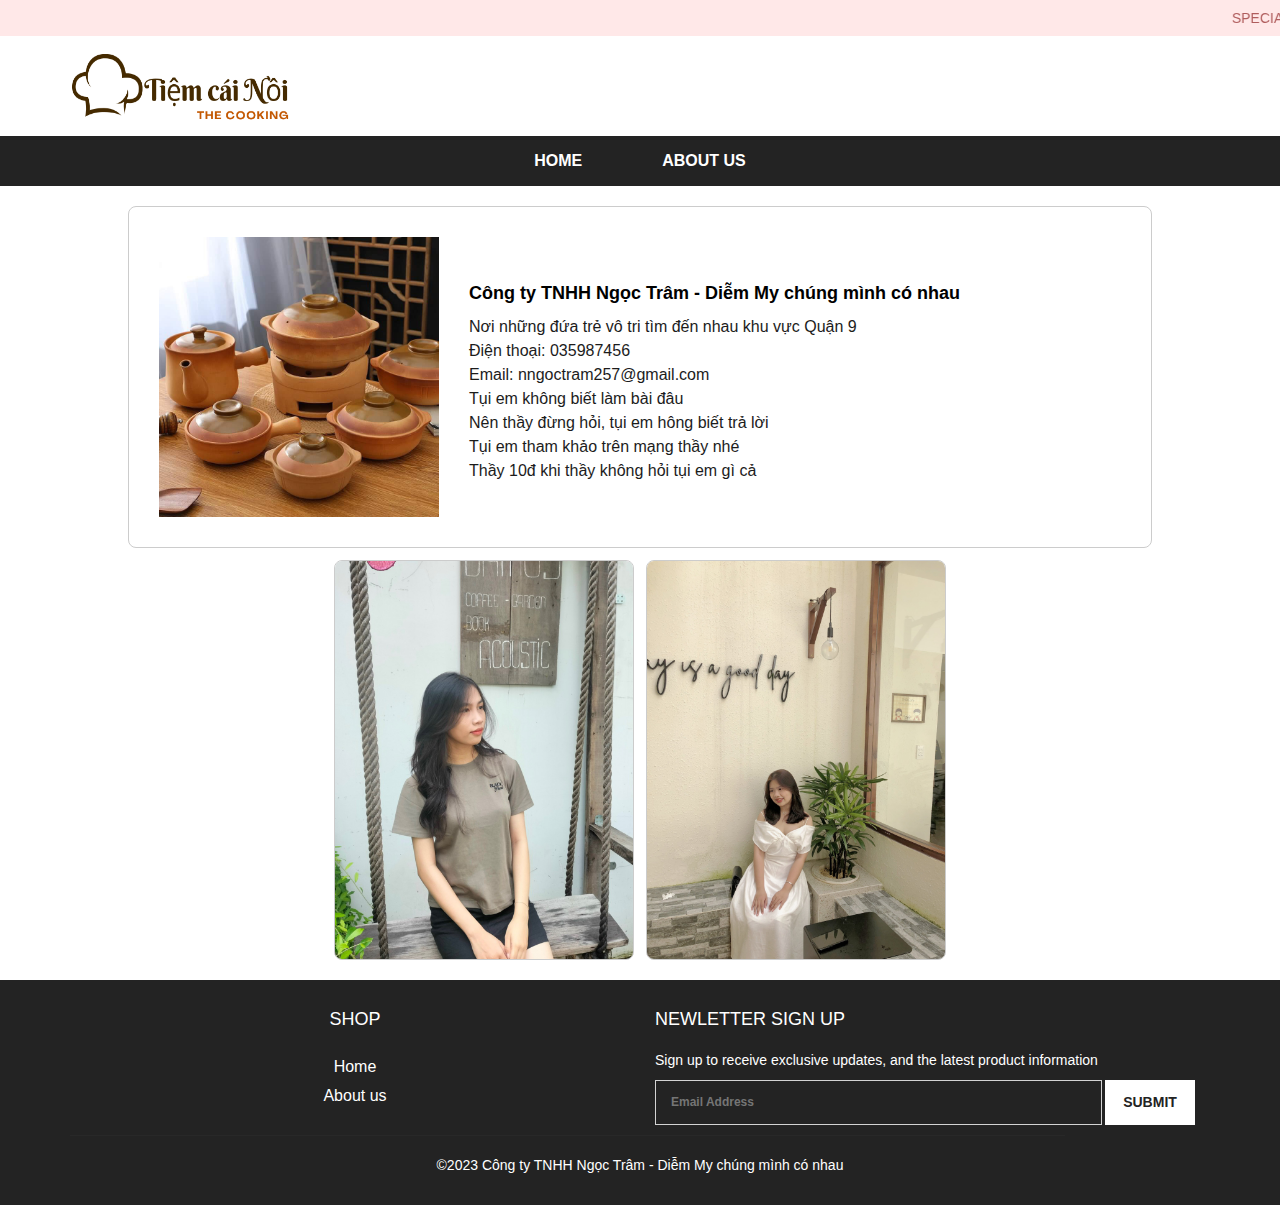
==== about.html @ 0599ad56 "page" ====
<!DOCTYPE html>
<html lang="en">

<head>
    <meta charset="UTF-8">
    <meta http-equiv="X-UA-Compatible" content="IE=edge">
    <meta name="viewport" content="width=device-width, initial-scale=1.0">
    <link rel="icon" type="image/x-icon" href="assets/images/favicon.ico">
    <title>Tiệm cái nồi</title>
    <link rel="stylesheet" href="./assets/css/style.css">
    <!-- link font-awesome -->
    <link rel="stylesheet" href="https://cdnjs.cloudflare.com/ajax/libs/font-awesome/6.3.0/css/all.min.css"
        integrity="sha512-SzlrxWUlpfuzQ+pcUCosxcglQRNAq/DZjVsC0lE40xsADsfeQoEypE+enwcOiGjk/bSuGGKHEyjSoQ1zVisanQ=="
        crossorigin="anonymous" referrerpolicy="no-referrer" />
    <!-- ///// -->
    <link rel="stylesheet" href="https://maxcdn.bootstrapcdn.com/bootstrap/3.4.1/css/bootstrap.min.css">
    <script src="https://ajax.googleapis.com/ajax/libs/jquery/3.6.3/jquery.min.js"></script>
    <script src="https://maxcdn.bootstrapcdn.com/bootstrap/3.4.1/js/bootstrap.min.js"></script>
    <link
        href="https://fonts.googleapis.com/css2?family=Montserrat:wght@300;400;500;600;700&family=Roboto:wght@100&display=swap"
        rel="stylesheet">
</head>

<body>
    <!-- wrapper -->
    <div class="wrapper">
        <!-- wrapper -->
        <nav class="nav">
            <div class="nav__1">
                <marquee width="100%" behavior="scroll">
                    <span><i class="fa-solid fa-bolt"></i></span>
                    <span style="margin-right: 110px;">SPECIAL OFFER: ENJOY SPECIAL GIFTS FROM THE STORE</span>
                    <span><i class="fa-solid fa-bolt"></i></span>
                    <span style="margin-right: 110px;">SPECIAL OFFER: ENJOY SPECIAL GIFTS FROM THE STORE</span>
                    <span><i class="fa-solid fa-bolt"></i></span>
                    <span style="margin-right: 110px;">SPECIAL OFFER: ENJOY SPECIAL GIFTS FROM THE STORE</span>
                </marquee>
            </div>
            <div class="nav__2">
                <div class="container">
                    <div class="styled-logo">
                        <a href="#" class="mobile-nav-ico" onclick="toggleMenu()"></a>
                        <img class="img-logo" src="./assets/images/logo.png" alt="logo" />
                    </div>
                </div>
            </div>
            <div class="menu-mobile" id="mobileMenu">
                <a href="/">Home</a>
                <a href="/about.html" class="mobile-link" data-target="about-section">About US</a>
                <!-- <a class="mobile-link" data-target="objectives-section">Careers</a>
                <a class="mobile-link" data-target="hours-section">Contact</a> -->
            </div>
            <div class="nav__3 desktop__nav">
                <div class="container">
                    <div class="nav__3__list">
                        <ul class="nav__item">
                            <li>
                                <a class="nav__link" href="/">HOME</a>
                            </li>
                            <li>
                                <a class="nav__link" href="/about.html">ABOUT US</a>
                            </li>
                            <!-- <li>
                                <a class="nav__link" href="/">CAREERS</a>
                            </li>
                            <li>
                                <a class="nav__link" href="/">CONTACT</a>
                            </li> -->
                        </ul>
                    </div>
                </div>
            </div>
        </nav>
        <main>
            <section class="section">
                <div class="about">
                    <div class="about-profile">
                        <div class="img-about">
                            <img class="img-pot" src="./assets/images/pot1.jpg" alt="pot" />
                            <!-- <img class="img-pot" src="./assets/images/pot1.jpg" alt="pot" />
                            <img class="img-pot" src="./assets/images/pot1.jpg" alt="pot" />
                            <img class="img-pot" src="./assets/images/pot1.jpg" alt="pot" /> -->
                        </div>
                        <div class="profile">
                            <h4 class="profile-title">Công ty TNHH Ngọc Trâm - Diễm My chúng mình có nhau</h4>
                            <p class="profile-text">Nơi những đứa trẻ vô tri tìm đến nhau khu vực Quận 9</p>
                            <p class="profile-text">Điện thoại: 035987456</p>
                            <p class="profile-text">Email: nngoctram257@gmail.com</p>
                            <p class="profile-text">Tụi em không biết làm bài đâu</p>
                            <p class="profile-text">Nên thầy đừng hỏi, tụi em hông biết trả lời</p>
                            <p class="profile-text">Tụi em tham khảo trên mạng thầy nhé</p>
                            <p class="profile-text">Thầy 10đ khi thầy không hỏi tụi em gì cả</p>
                        </div>
                    </div>
                    <div class="about-images-group">
                        <img class="about-img" src="./assets/images/my.jpg" alt="my" />
                        <img class="about-img" src="./assets/images/tram.jpg" alt="tram" />
                    </div>
                </div>
            </section>
        </main>
        <footer class="footer">
            <div class="container">

                <div class="footer__top">
                    <div class="col-sm-6" style="text-align: center; min-width: 200px">
                        <div class="footer__top__text">
                            <h4>SHOP</h4>
                        </div>
                        <ul class="footer__list">
                            <li><a href="/">Home</a></li>
                            <li><a href="/about.html">About us</a></li>
                            <!-- <li><a href="/">Careers</a></li>
                            <li><a href="/">Contact</a></li> -->
                        </ul>
                    </div>
                    <div class="col-sm-6" >
                        <div class="footer__top__text">
                            <h4>NEWLETTER SIGN UP</h4>
                        </div>
                        <div class="footer__list">
                            <p>Sign up to receive exclusive updates, and the latest product information</p>
                            <div class="footer__top__email">
                                <input class="footer-input-email" placeholder="Email Address" />
                                <button class="footer-btn-email">Submit</button>
                            </div>
                        </div>
                    </div>
                </div>
                <div class="underlined"></div>
                <div class="information__botton">
                    <div class="row">
                        <div class="col-lg-12">
                            <div class="information__botton__text">
                                <p>©2023 Công ty TNHH Ngọc Trâm - Diễm My chúng mình có nhau</p>
                            </div>
                        </div>
                    </div>
                </div>
            </div>
        </footer>
        <!-- end wrapper -->
    </div>
    <!-- end wrapper -->
</body>

</html>

<script>
        function toggleMenu() {
        var mobileMenu = document.getElementById("mobileMenu");
        var body = document.body;

        if (mobileMenu.style.display === "flex") {
            mobileMenu.style.display = "none";
            body.classList.remove("body-no-scroll");
        } else {
            mobileMenu.style.display = "flex";
            body.classList.add("body-no-scroll");
        }
    }
</script>
---- assets/css/style.css ----
* {
    padding: 0;
    margin: 0;
    box-sizing: border-box;
    font-family: 'Myriad Pro', sans-serif;
}
body{
    position: relative;
}
.body-no-scroll {
    overflow: hidden;
}
button, input{
    border: none;
}
li {
    list-style: none;
}
.wrapper {
    width: 100% - (350px * 2);
}
.container {
    margin: 0;
    padding: 0;
    position: relative;
    width: 100%;
    margin: auto;
}
.styled-logo{
    display: flex;
    flex-direction: row;
    align-items: center;
}

.nav__1 {
    width: 100%;
    min-height: 36px;
    display: flex;
    align-items: center;
    color: #b05d5d;
    background-color: #ffe8e8;
}

.img-logo{
    width: 220px;
    height: 70px;
}
@media (max-width: 575px) {
    .img-logo{
    width: 160px;
    height: 40px;
}
}

/* nav-2 */

.nav__2 {
    width: 100%;
    height: 100%;
    padding: 15px;
    display: flex;
    flex-direction: row;
    align-items: center;
}
.nav__2__content{
    padding: 20px 0;
    display: flex;
    justify-content: space-between;
    align-items: center;
}
 .nav__2__right .nav__text .text{
    font-family: 'Myriad Pro', sans-serif;
    font-weight: 700;
    text-transform: uppercase;
}
.nav__item ul{
    display: flex;
    justify-content: center;
    align-items: center;
    padding-top: 15px;
    gap: 25px;
}
.cart__item{
    margin: 5px;
    float: right;
    width: 23px;
    height: 23px;
    border-radius: 50%;
    color: #323232;
    background-color: #ffe5e5;
    display: flex;
    justify-content: center;
    align-items: center;
}
.nav__item ul li a {
    text-decoration: none;
    color: #232323;
}
.nav__item ul li a i {
    padding: 5px;
    font-size: 16px;
    line-height: 24px;
    font-weight: 600;
}
.nav__2__left .logo{
    font-size: 60px;
    font-weight: 700;
    text-decoration: none;
    color: #232323;
    /* display: flex;
    align-items: center; */
}
/* end nav-2 */


.menu-mobile {
    display: none;
}

.menu-mobile a {
    font-family: Poppins, sans-serif;
    font-size: 18px;
    line-height: 24px;
    font-weight: 600;
    text-decoration: none;
    color: #1c1c1c;
    cursor: pointer;
}

.menu-mobile a:hover {
    color: #ccc;
}

@media (max-width: 960px) {
    .menu-mobile {
        position: absolute;
        top: 70px;
        left: 0;
        z-index: 999;
        width: 100%;
        height: 100vh;
        padding: 30px 0;
        display: none;
        flex-direction: column;
        justify-content: flex-start;
        align-items: center;
        background: #fff;
        gap: 16px;
    }
}

.nav__3 {
    width: 100%;
    min-height: 50px;
    display: flex;
    justify-content: center;
    align-items: center;
    background-color: #232323;
}
.nav__item {
    margin-bottom: 0;
    display: flex;
    justify-content: center;
    gap: 80px;
    font-size: 16px;
    line-height: 24px;
    font-weight: 600;
}
.nav__link {
    color: #ffffff;
} 
.nav__3 .nav__3__list .nav__item li a {
    color: #ffff;
    text-decoration: none;
}
.nav__3 .nav__3__list .nav__item li a:hover{
    color: #ffa4a4;
}

/* header */

.header {
    width: 100%;
    min-height: 720px;
    background-repeat: no-repeat;
    position: relative;
}
.header .banner img {
    position: absolute;
    object-fit: cover;
    width: 100%;
    height: 100%;
}
.shop__now {
    position: absolute;
    top: 270px;
    left: 10px;
    display: flex;
    flex-direction: column;
    align-items: center;
}
.cosmopolis {
    font-size: 40px;
    font-weight: 600;
    padding-bottom: 25px;
    color: #ffffff;
}
.header .shop__now .underlined::after {
    content: '';
    position: absolute;
    width: 60px;
    height: 2px;
    background-color: #fff;
    right: 45%;
}
.header-text {
    text-align: center;
    padding: 25px 0 40px 0;
    color: #ffffff;
}
.header__btn__shopnow {
    min-width: 200px;
    min-height: 45px;
    color: #ffffff;
    background-color: #423d3d;
    font-weight: 600;
    text-transform: uppercase;
}
.header__btn__shopnow:hover {
    color: #ffffff;
    background-color: #b05d5d;
}

/* end header */

/* main */

.section {
    width: 100%;
}
.collection {
    padding: 30px 0 30px 0;
    /* display: flex; */
    gap: 30px;
}
.collection-posi{
    position: relative;
    font-size: 16px;
    font-weight: 700;
}
.collection-edittor{
    position: absolute;
    top: calc(100% - (80% / 2) - 15%);
    left: calc(100% - (100% / 2) - 15%);
    color: #ffff;
}
.collection-shoes{
    position: absolute;
    top: calc(100% - (80% / 2) - 15%);
    left: calc(100% - (80% / 2) - 15%);
    color: #ffff;
}
.collection-accessor{
    position: absolute;
    top: calc(100% - (80% / 2) - 15%);
    left: calc(100% - (90% / 2) - 15%);
    color: #ffff;
}

.section__new__arrivals {
    position: relative;
    display: flex;
    justify-content: center;
    flex-wrap: nowrap;
    align-items: center;
    flex-direction: column;
    padding: 30px 0 30px 0;
}
.section__new__arrivals .section__text{
    font-size: 20px;
    text-transform: uppercase;
    font-family: 'Myriad Pro', sans-serif;
    font-weight: 700;
}
.section__new__arrivals .section__view a{
    font-weight: 700;
    text-decoration: underline;
    color: #232323;
}
.section__new__arrivals .section__view a:hover{
    color: #b05d5d;
}
.section__new__arrivals .brick__right::after {
    content: '';
    position: absolute;
    min-width: calc(100% - (50% + 10%));
    height: 2px;
    right: 0;
    top: 50px;
    background-color: #282828;
}
@media (max-width: 768px) {
    .section__new__arrivals .brick__right::after {
    display: none;
}
}
.section__new__arrivals .brick__left::after {
    content: '';
    position: absolute;
    min-width: calc(100% - (50% + 10%));
    height: 2px;
    left: 0;
    top: 50px;
    background-color: #282828;
}
@media (max-width: 768px) {
    .section__new__arrivals .brick__left::after {
    display: none;
}
}
.section__new__arrivals a {
    padding-top: 20px;
    text-decoration: underline;
    color: #323232;
}

/* card */

.card-list {
    display: flex;
    flex-wrap: wrap;
    justify-content: center;
    margin-bottom: 30px;
    gap: 12px;
}
.card {
    position: relative;
    text-align: center;
}
.card img{
    max-width: 333px;
    max-height: 366px;
    /* width: 100%;
    height: 100%; */
}
.detail{
    font-size: 14px;
}
.card-name {
    color: #a4a4a4;
    text-transform: uppercase;
}
.card-describe {
    color: #232323;
}
.card-price {
    color: #232323;
    font-weight: 600;
}
.card-icon-heart{
    position: absolute;
    top: 10px;
    right: 10px;
    width: 32px;
    height: 32px;
    border-radius: 50%;
    display: flex;
    justify-content: center;
    align-items: center;
}
.styled-imgheart{
    width: 18px;
    height: 16px;
}

.cards-item{
    border: 1px solid #ccc;
}
.card-image{
    position: relative;
    width: 333px;
    height: 366px;
    /* width: 100%; */
    display: flex;
    justify-content: center;
    align-items: center;   
    border-bottom: 1px solid #ccc;
}
.card-image:hover .add__to__cart {
  visibility: visible;
}

.add__to__cart{
    bottom: 10px;
    min-width: 260px;
    min-height: 50px;
    /* background-color: #ffff; */
    display: flex;
    justify-content: center;
    align-items: center;
    visibility: hidden;
    position: absolute;
    bottom: -20px;
    left: 50%;
    transform: translate(-50%, -50%);
}
.add__to__cart .card__add__to__cart button{
    min-width: 260px;
    min-height: 45px;
    border: 1px solid #232323;
    background-color: #ffff;
    color: #232323;
    font-weight: 700;
    text-transform: uppercase;
    border-radius: 8px;
}
.add__to__cart .card__add__to__cart button:hover{
    border: none;
    color: #ffff;
    background-color: #b05d5d;
}
.card-detail{
    padding-top: 10px;
    min-width: 260px;
    min-height: 50px;
    background-color: #ffff;
    display: flex;
    justify-content: center;
    align-items: center;
}
.card-detail .card__add__to__cart button{
    min-width: 260px;
    min-height: 45px;
    border: 1px solid #232323;
    background-color: #ffff;
    color: #232323;
    font-weight: 700;
    text-transform: uppercase;
    border-radius: 8px;
}
.card-detail .card__add__to__cart button:hover{
    border: none;
    color: #ffff;
    background-color: #b05d5d;
}
.add-to-cart-2{
    min-width: 270px;
    min-height: 140px;
    background-color: #ffff;
    position: absolute;
    bottom: 0;
    display: flex;
    flex-wrap: wrap;
    justify-content: center;
    align-items: center;
}
.add-to-cart-2 .card__submit button{
    min-width: 240px;
    min-height: 45px;
    border: 1px solid #232323;
    background-color: #232323;
    color: #ffff;
    font-size: 14px;
    font-family: 'Myriad Pro', sans-serif;
    font-weight: 700;
    text-transform: uppercase;
}
/* card */
























/* slide  */

.slideShow {
    height: auto;
    background-color: #fafafa;
    position: relative;
}
.slide-show-text {
    display: flex;
    justify-content: center;
    align-items: center;
    flex-direction: column;
    padding: 40px 0 20px 0;
}
.slide-show-text h4{
    padding-bottom: 25px;
}
.slide-show-btn{
    display: flex;
    justify-content: center;
    align-items: center;
    padding: 40px 0 50px 0;
}
.slide-show-btn button{
    min-width: 250px;
    min-height: 45px;
    color: #ffff;
    background-color: #232323;
    font-weight: 700;
}
.slide-show-btn button:hover{
    color: #232323;
    background-color: #b05d5d;
}
.next{
    position: absolute;
    right: -20px;
    top: 50%;
    width: 35px;
    height: 35px;
    border-radius: 50%;
    border: 1px solid #c8c8c8;
    background-color: #ffff;
    display: flex;
    justify-content: center;
    align-items: center;
}
.prev{
    position: absolute;
    top: 50%;
    left: -20px;
    width: 35px;
    height: 35px;
    border-radius: 50%;
    border: 1px solid #c8c8c8;
    background-color: #ffff;
    display: flex;
    justify-content: center;
    align-items: center;
}

/* end slide */

/* end main */

/* footer */

.footer {
    position: relative;
    width: 100%;
    height: auto;
    max-height: auto;
    background-color: #232323;
}
.footer__top {
    width: 100%;
    padding-top: 20px;
    flex-direction: row;
    display: flex;
    justify-content: center;
    align-items: start;
    flex-wrap: wrap;
    color: #ffff;
}
.footer__list {
    padding: 10px 0 10px 0;
}
.footer__list li {
    margin: 5px 0 5px 0;
}

.footer__list li a {
    text-decoration: none;
    font-size: 16px;
    line-height: 24px;
    color: #ffff;
}
.footer__list li a:hover{
    color: #b05d5d;
}
.footer__top__email{
    display: flex;
    flex: 1;
}
.footer-input-email {
    min-width: 100px;
    min-height: 45px;
    width: 100%;
    height: 100%;
    padding-left: 15px;
    color: #d3d3d3;
    border: 1px solid;
    background-color: #232323;
    font-size: 12px;
    font-family: 'Myriad Pro', sans-serif;
    font-weight: 700;
}
.footer-btn-email {
    margin-left: 3px;
    min-width: 90px;
    min-height: 45px;
    font-size: 14px;
    font-family: 'Myriad Pro', sans-serif;
    font-weight: 700;
    text-transform: uppercase;
    color: #232323;
    background-color: #ffff;
}
.footer-btn-email:hover{
    color: #ffff;
    background-color: #b05d5d;
}
.underlined::after {
    content: '';
    position: absolute;
    width: calc(90% - 5%);
    height: 1px;
    background-color: #282828;
    display: flex;
    flex-wrap: wrap;
    justify-content: space-around;
}
.information__botton {
    padding: 20px 0;
    display: flex;
    flex-wrap: wrap;
    flex-direction: column;
    justify-content: center;
    color: #ffff;
}
.information__botton__text{
    display: flex;
    flex-wrap: wrap;
    align-items: center;
    justify-content: center;
    text-align: center;
}
.payment ul{
    display: flex;
    flex-wrap: wrap;
    justify-content: center;
    gap: 15px;
    margin: 0;
}
.payment ul li a i{
    font-size: 32px;
    color: #ffff;
}
/* end footer */

/* nav-3 mobile */
.nav-mobile {
    display: none;
}

.mobile-nav-ico {
    width: 35px;
    height: 35px;
    background: url(/assets/images/svg/nav-ico.svg) no-repeat;
    background-size: 100% 100%;
    display: none;
}
/* end nav-3 mobile */
/* Thiết lập cho màn hình tablet */
@media only screen and (max-width: 1025px) {
    .container {
        padding: 0;
    }

    .nav__1, .nav__2__right .nav__text .text, .desktop__nav, .text__cart, .nav__text__heart {
        display: none;
    }

    .mobile-nav-ico {
        display: inline-block;
        margin-right: 20px;
    }
}

.product {
    width: 100%;
    min-height: 80vh;
    height: auto;
}

.product-detail {
    max-width: 1024px;
    width: 100%;
    height: 100%;
    margin: 0 auto;
    background-color: #fff;
    display: flex;
    flex-direction: column;
    align-items: center;
    justify-content: center;
    gap: 12px;
}
.product-bottom{
    max-width: 1024px;
    width: 100%;
    height: 60vh;
    background-color: #fff;
    display: flex;
    flex-direction: row;
    justify-content: center;
    gap: 12px;
    padding: 20px;
}
@media (max-width: 900px) {
    .product-bottom{
    height: 100%;
    flex-direction: column;
    justify-content: center;
    align-items: center;
}
}
.product-img{
    max-height: 400px;
    width: 45%;
    height: 100%;
    padding: 20px;
    background-color: #fff;
    border: 1px solid #ccc;
    border-radius: 8px;
}
@media (max-width: 900px) {
    .product-img{
        max-height: 100%;
    width: 100%;
}
}
.pro-img {
    width: 100%;
    height: 100%;
}
.product-detail-img{
    width: 55%;
    height: 100%;
    padding: 20px;
    background-color: #fff;
}
@media (max-width: 900px) {
.product-detail-img{
    width: 100%;

}
}
@media (max-width: 575px) {
.product-detail-img{
    padding: 0;

}
}
.product-title{
    max-width: 100%;
    width: 100%;
    font-size: 24px;
    list-style: 32px;
    font-weight: 600;
    color: #000;
    text-align: center;
    padding: 40px 0 0;
}
.btn-add-cart{
    min-width: 200px;
    min-height: 45px;
    color: #423d3d;
    background-color: #ffffff;
    font-weight: 600;
    border: 1px solid #ccc;
    text-transform: uppercase;
    border-radius: 4px;
}

.btn-add-cart:hover {
    color: #ffffff;
    background-color: #b05d5d;
}
.product-btn-group {
    width: 100%;
    padding: 30px 0;
    display: flex;
    justify-content: center;
    align-items: center;
    gap: 12px;
}
@media (max-width: 575px) {
    .product-btn-group {
    flex-direction: column;
}
}
.btn-send{
    min-width: 200px;
    min-height: 45px;
    color: #ffffff;
    background-color: #423d3d;
    font-weight: 600;
    text-transform: uppercase;
    border-radius: 4px;
}

.btn-send:hover {
    color: #ffffff;
    background-color: #b05d5d;
}


/* star */
.product-star {
    display: flex;
    flex-direction: row;
    align-items: center;
    gap: 8px;
}
.styled-star {
    display: flex;
    flex-direction: row;
    gap: 4px;
}
.feedback {
    font-size: 14px;
    line-height: 24px;
    font-weight: 600;
    text-decoration: underline;
    color: #000;
}
.text-feedback {
    font-size: 14px;
    line-height: 24px;
    font-weight: 500;
    color: #000;
}
/*  */
.product-title-detail {
    font-size: 18px;
    line-height: 24px;
    font-weight: 600;
    color: #000;
    padding: 10px 0;
}
/* price */
.product-price {
    font-size: 24px;
    line-height: 32px;
    font-weight: 600;
    color: #000;
    padding: 20px 20px;
    margin: 10px 0;
    border-radius: 4px;
    background-color: #ccc;
}
.product-quantity {
    display: flex;
    flex-direction: row;
    align-items: center;
    gap: 12px;
    padding: 8px 0;
}
.quantity-input {
      display: flex;
      align-items: center;
}
.input-number {
    width: 50px;
      text-align: center;
      margin: 0 10px;
}
.btn-quantity {
    background-color: #1c1c1c;
      color: white;
      border: none;
      padding: 4px 8px;
      cursor: pointer;
      border-radius: 4px;
}
.btn-quantity:hover {
      background-color: #ccc;
    }
/* about */
.about{
    width: 100%;
    height: 100%;
    background-color: #fff;
    display: flex;
    flex-direction: column;
    align-items: center;
    justify-content: center;
    gap: 12px;
    padding: 20px;
}
.about-profile {
    max-width: 1024px;
    width: 100%;
    height: 100%;
    border: 1px solid #ccc;
    border-radius: 8px;
    padding: 20px;
    display: flex;
    flex-direction: row;
    gap: 20px;
}
@media (max-width: 768px) {
    .about-profile {
    flex-direction: column;
    align-items: center;
    border: none;

}
}
.about-images-group {
    width: 100%;
    display: flex;
    flex-direction: row;
    gap: 12px;
    justify-content: center;
    align-items: center;
}
@media (max-width: 675px) {
.about-images-group {
    flex-direction: column;
}
}
.about-img {
    max-width: 300px;
    width: 100%;
    height: 400px;
    border: 1px solid #ccc;
    border-radius: 8px;

}
.img-about {
    width: 280px;
    height: 280px;
    display: flex;
    flex-wrap: wrap;
    flex-direction: row;
    align-items: center;
    justify-content: center;
    gap: 4px;
    margin: 10px;
}
.img-pot {
    width: 100%;
    height: 100%;
}
.profile {
    display: flex;
    flex-direction: column;
    justify-content: center;
    .profile-title{
        font-size: 18px;
        line-height: 24px;
        font-weight: 600;
        color: #000;
    }
    .profile-text{
        font-size: 16px;
        line-height: 24px;
        font-weight: 500;
        color: #1c1c1c;
        margin: 0;
    }
}
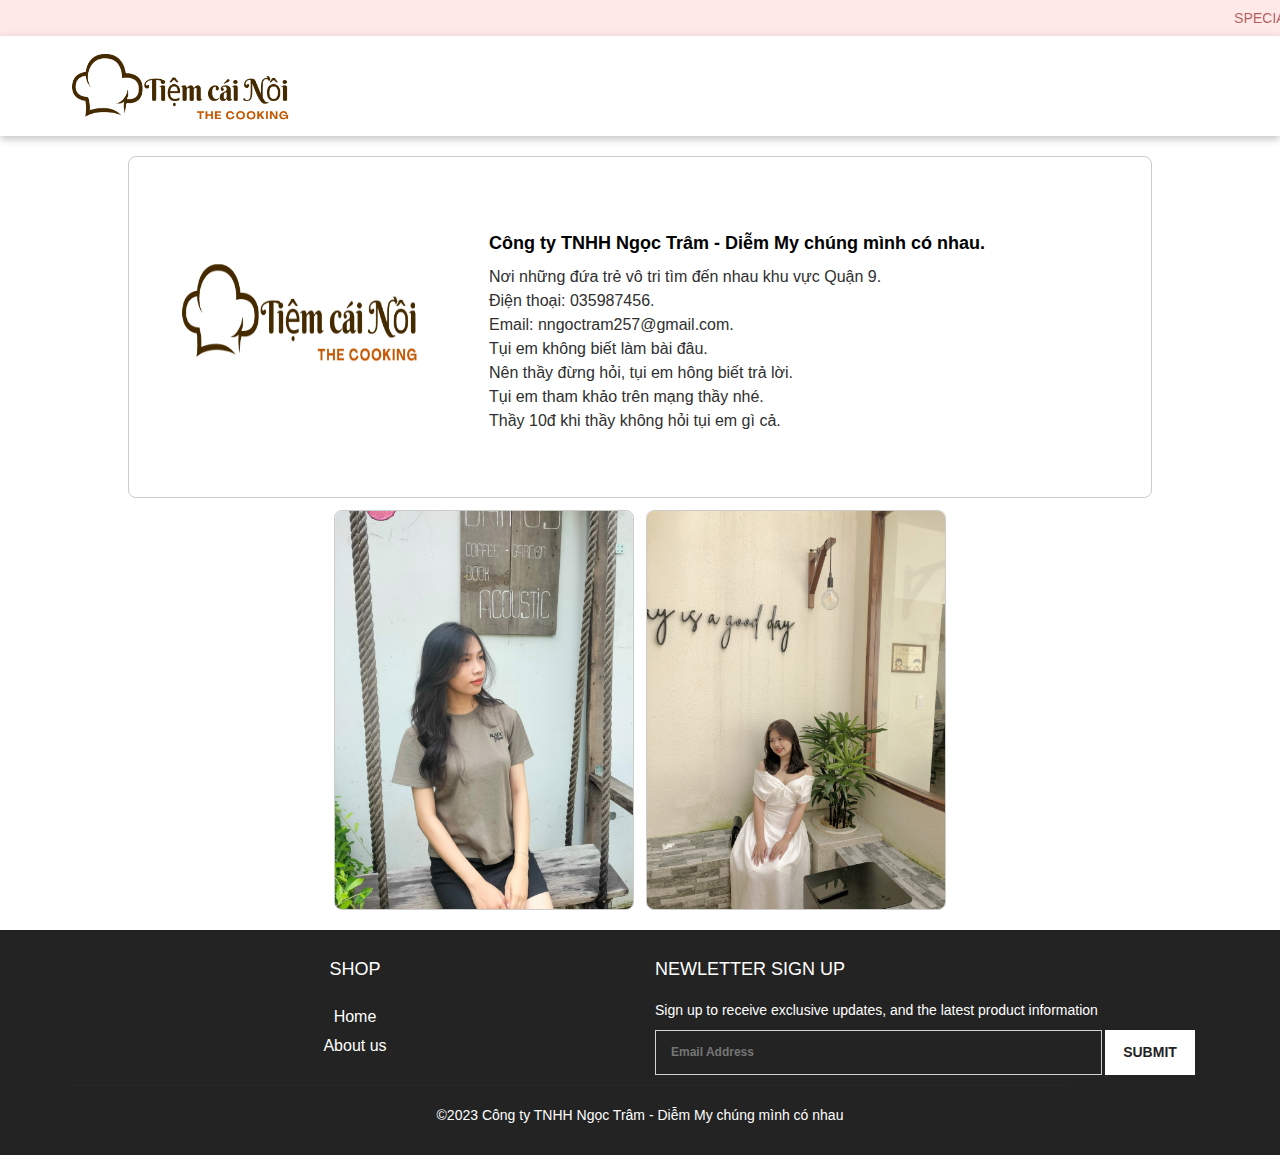
==== commit d2fb013c: "ui" ====
--- a/about.html
+++ b/about.html
@@ -40,7 +40,9 @@
                 <div class="container">
                     <div class="styled-logo">
                         <a href="#" class="mobile-nav-ico" onclick="toggleMenu()"></a>
-                        <img class="img-logo" src="./assets/images/logo.png" alt="logo" />
+                        <a href="/">
+                            <img class="img-logo" src="./assets/images/logo.png" alt="logo" />
+                        </a>
                     </div>
                 </div>
             </div>
@@ -50,46 +52,26 @@
                 <!-- <a class="mobile-link" data-target="objectives-section">Careers</a>
                 <a class="mobile-link" data-target="hours-section">Contact</a> -->
             </div>
-            <div class="nav__3 desktop__nav">
-                <div class="container">
-                    <div class="nav__3__list">
-                        <ul class="nav__item">
-                            <li>
-                                <a class="nav__link" href="/">HOME</a>
-                            </li>
-                            <li>
-                                <a class="nav__link" href="/about.html">ABOUT US</a>
-                            </li>
-                            <!-- <li>
-                                <a class="nav__link" href="/">CAREERS</a>
-                            </li>
-                            <li>
-                                <a class="nav__link" href="/">CONTACT</a>
-                            </li> -->
-                        </ul>
-                    </div>
-                </div>
-            </div>
         </nav>
         <main>
             <section class="section">
                 <div class="about">
                     <div class="about-profile">
                         <div class="img-about">
-                            <img class="img-pot" src="./assets/images/pot1.jpg" alt="pot" />
+                            <img class="img-pot" src="./assets/images/pot1.png" alt="pot" />
                             <!-- <img class="img-pot" src="./assets/images/pot1.jpg" alt="pot" />
                             <img class="img-pot" src="./assets/images/pot1.jpg" alt="pot" />
                             <img class="img-pot" src="./assets/images/pot1.jpg" alt="pot" /> -->
                         </div>
                         <div class="profile">
-                            <h4 class="profile-title">Công ty TNHH Ngọc Trâm - Diễm My chúng mình có nhau</h4>
-                            <p class="profile-text">Nơi những đứa trẻ vô tri tìm đến nhau khu vực Quận 9</p>
-                            <p class="profile-text">Điện thoại: 035987456</p>
-                            <p class="profile-text">Email: nngoctram257@gmail.com</p>
-                            <p class="profile-text">Tụi em không biết làm bài đâu</p>
-                            <p class="profile-text">Nên thầy đừng hỏi, tụi em hông biết trả lời</p>
-                            <p class="profile-text">Tụi em tham khảo trên mạng thầy nhé</p>
-                            <p class="profile-text">Thầy 10đ khi thầy không hỏi tụi em gì cả</p>
+                            <h4 class="profile-title">Công ty TNHH Ngọc Trâm - Diễm My chúng mình có nhau.</h4>
+                            <p class="profile-text">Nơi những đứa trẻ vô tri tìm đến nhau khu vực Quận 9.</p>
+                            <p class="profile-text">Điện thoại: 035987456.</p>
+                            <p class="profile-text">Email: nngoctram257@gmail.com.</p>
+                            <p class="profile-text">Tụi em không biết làm bài đâu.</p>
+                            <p class="profile-text">Nên thầy đừng hỏi, tụi em hông biết trả lời.</p>
+                            <p class="profile-text">Tụi em tham khảo trên mạng thầy nhé.</p>
+                            <p class="profile-text">Thầy 10đ khi thầy không hỏi tụi em gì cả.</p>
                         </div>
                     </div>
                     <div class="about-images-group">
--- a/assets/css/style.css
+++ b/assets/css/style.css
@@ -44,6 +44,7 @@
 .img-logo{
     width: 220px;
     height: 70px;
+    cursor: pointer;
 }
 @media (max-width: 575px) {
     .img-logo{
@@ -55,12 +56,15 @@
 /* nav-2 */
 
 .nav__2 {
+    z-index: 999;
+    position: relative;
     width: 100%;
     height: 100%;
     padding: 15px;
     display: flex;
     flex-direction: row;
     align-items: center;
+    box-shadow: rgba(0, 0, 0, 0.24) 0px 3px 8px;
 }
 .nav__2__content{
     padding: 20px 0;
@@ -155,13 +159,17 @@
     display: flex;
     justify-content: center;
     align-items: center;
-    background-color: #232323;
+    background-color: #fff;
+    padding: 10px;
 }
 .nav__item {
+    max-width: 1000px;
+    margin: 0 auto;
     margin-bottom: 0;
     display: flex;
-    justify-content: center;
-    gap: 80px;
+    flex-wrap: wrap;
+    justify-content: center;
+    gap: 20px;
     font-size: 16px;
     line-height: 24px;
     font-weight: 600;
@@ -170,7 +178,8 @@
     color: #ffffff;
 } 
 .nav__3 .nav__3__list .nav__item li a {
-    color: #ffff;
+    padding: 0 20px;
+    color: #2600ff;
     text-decoration: none;
 }
 .nav__3 .nav__3__list .nav__item li a:hover{
@@ -327,10 +336,13 @@
 /* card */
 
 .card-list {
+    max-width: 1224px;
     display: flex;
     flex-wrap: wrap;
     justify-content: center;
-    margin-bottom: 30px;
+    margin: 0 auto;
+    padding: 30px;
+    /* margin-bottom: 30px; */
     gap: 12px;
 }
 .card {
@@ -688,11 +700,28 @@
         margin-right: 20px;
     }
 }
+.back {
+    margin: 10px;
+    display: flex;
+    justify-content: center;
+    align-items: center;
+    width: 60px;
+    height: 30px;
+    color: #000;
+    text-decoration: none !important;
+    background-color: #ccc;
+    border-radius: 18px;
+    cursor: pointer;
+}
+.back:hover{
+    background-color: #b05d5d;
+}
 
 .product {
     width: 100%;
     min-height: 80vh;
     height: auto;
+    margin-top: 10px;
 }
 
 .product-detail {
@@ -703,7 +732,7 @@
     background-color: #fff;
     display: flex;
     flex-direction: column;
-    align-items: center;
+    align-items: start;
     justify-content: center;
     gap: 12px;
 }
@@ -771,7 +800,7 @@
     font-weight: 600;
     color: #000;
     text-align: center;
-    padding: 40px 0 0;
+    padding: 30px 0 0;
 }
 .btn-add-cart{
     min-width: 200px;
@@ -959,6 +988,7 @@
     display: flex;
     flex-direction: column;
     justify-content: center;
+    padding: 20px;
     .profile-title{
         font-size: 18px;
         line-height: 24px;
@@ -969,7 +999,37 @@
         font-size: 16px;
         line-height: 24px;
         font-weight: 500;
-        color: #1c1c1c;
+        color: #2f2f2f;
         margin: 0;
     }
-}+}
+/* click */
+/* 
+.click {
+    width: 100%;
+    height: 100%;
+    background-color: #fff;
+    display: flex;
+    flex-wrap: wrap;
+    flex-direction: row;
+    align-items: center;
+    justify-content: center;
+}
+.click-list {
+    display: flex;
+    flex-wrap: wrap;
+    flex-direction: row;
+    justify-content: center;
+    align-items: center;
+    gap: 30px;
+
+}
+.click-link{
+    width: 150px;
+    height: 30px;
+    font-size: 18px;
+    line-height: 24px;
+    font-weight: 600;
+    color: #000;
+    text-decoration: none;
+} */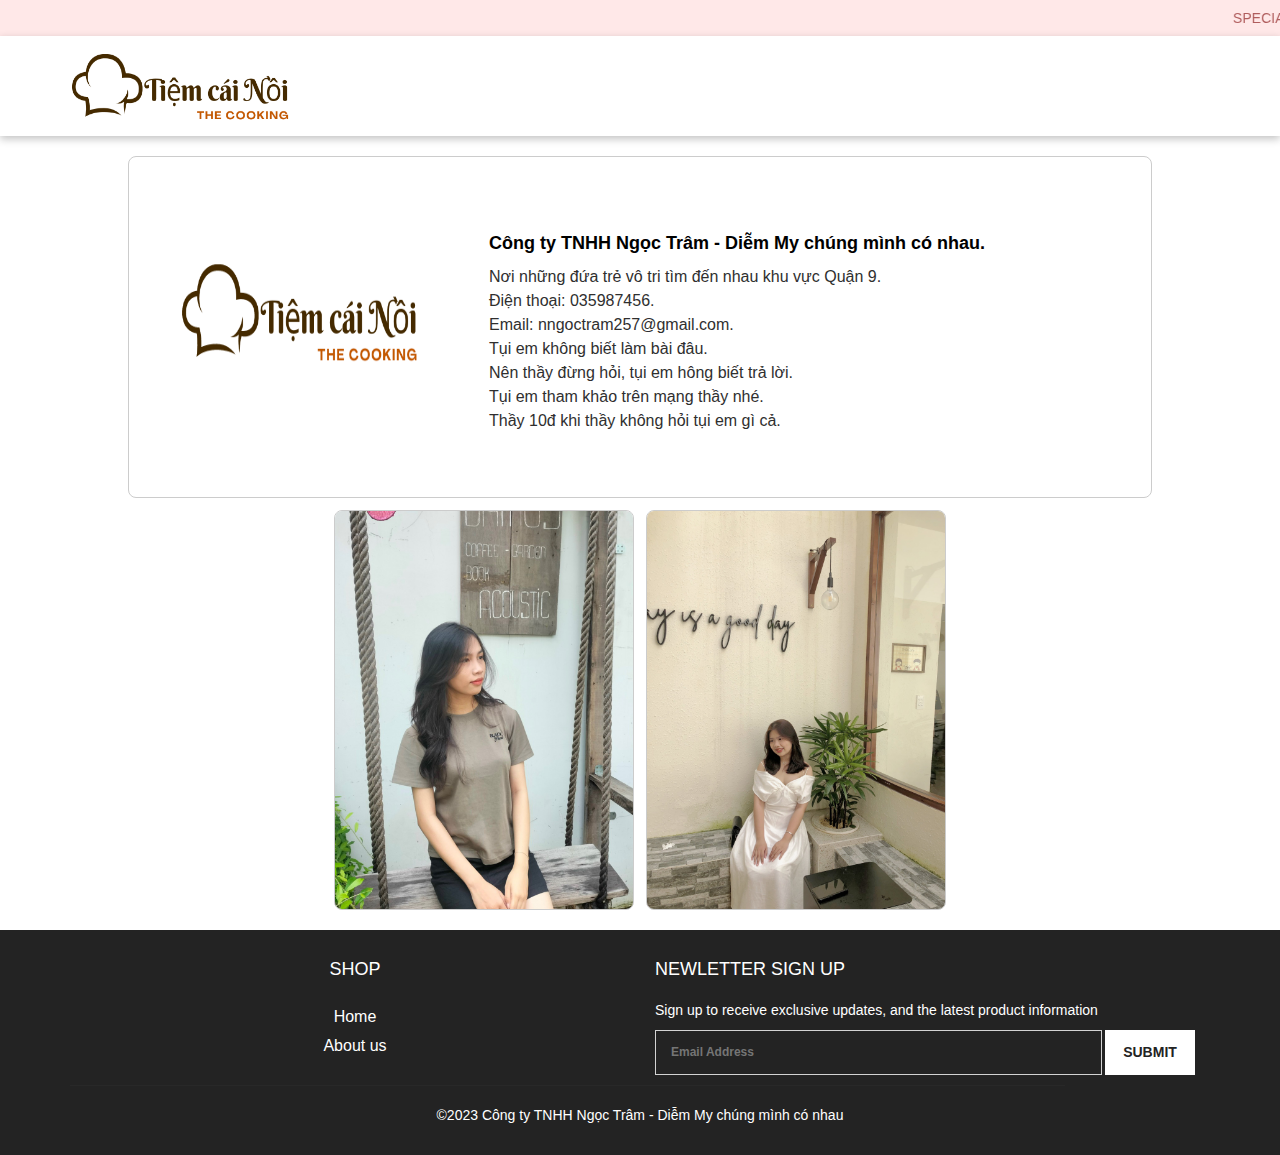
==== commit 8fe722d5: "link" ====
--- a/about.html
+++ b/about.html
@@ -48,9 +48,13 @@
             </div>
             <div class="menu-mobile" id="mobileMenu">
                 <a href="/">Home</a>
-                <a href="/about.html" class="mobile-link" data-target="about-section">About US</a>
-                <!-- <a class="mobile-link" data-target="objectives-section">Careers</a>
-                <a class="mobile-link" data-target="hours-section">Contact</a> -->
+                <a href="./about.html" class="mobile-link">About US</a>
+                <a class="mobile-link" href="./product1.html">Nồi INOX</a>
+                <a class="mobile-link" href="./product2.html">Nồi Lẩu Điện</a>
+                <a class="mobile-link" href="./product3.html">NỒI CHIÊN KHÔNG DẦU NARAKAWA</a>
+                <a class="mobile-link" href="./product4.html">NỒI CHIÊN KHÔNG DẦU XIAOMI</a>
+                <a class="mobile-link" href="./product5.html">NỒI ÁP SUẤT</a>
+                <a class="mobile-link" href="./product6.html">LẨU NƯỚNG 2 NGĂN</a>
             </div>
         </nav>
         <main>
@@ -91,7 +95,7 @@
                         </div>
                         <ul class="footer__list">
                             <li><a href="/">Home</a></li>
-                            <li><a href="/about.html">About us</a></li>
+                            <li><a href="./about.html">About us</a></li>
                             <!-- <li><a href="/">Careers</a></li>
                             <li><a href="/">Contact</a></li> -->
                         </ul>
